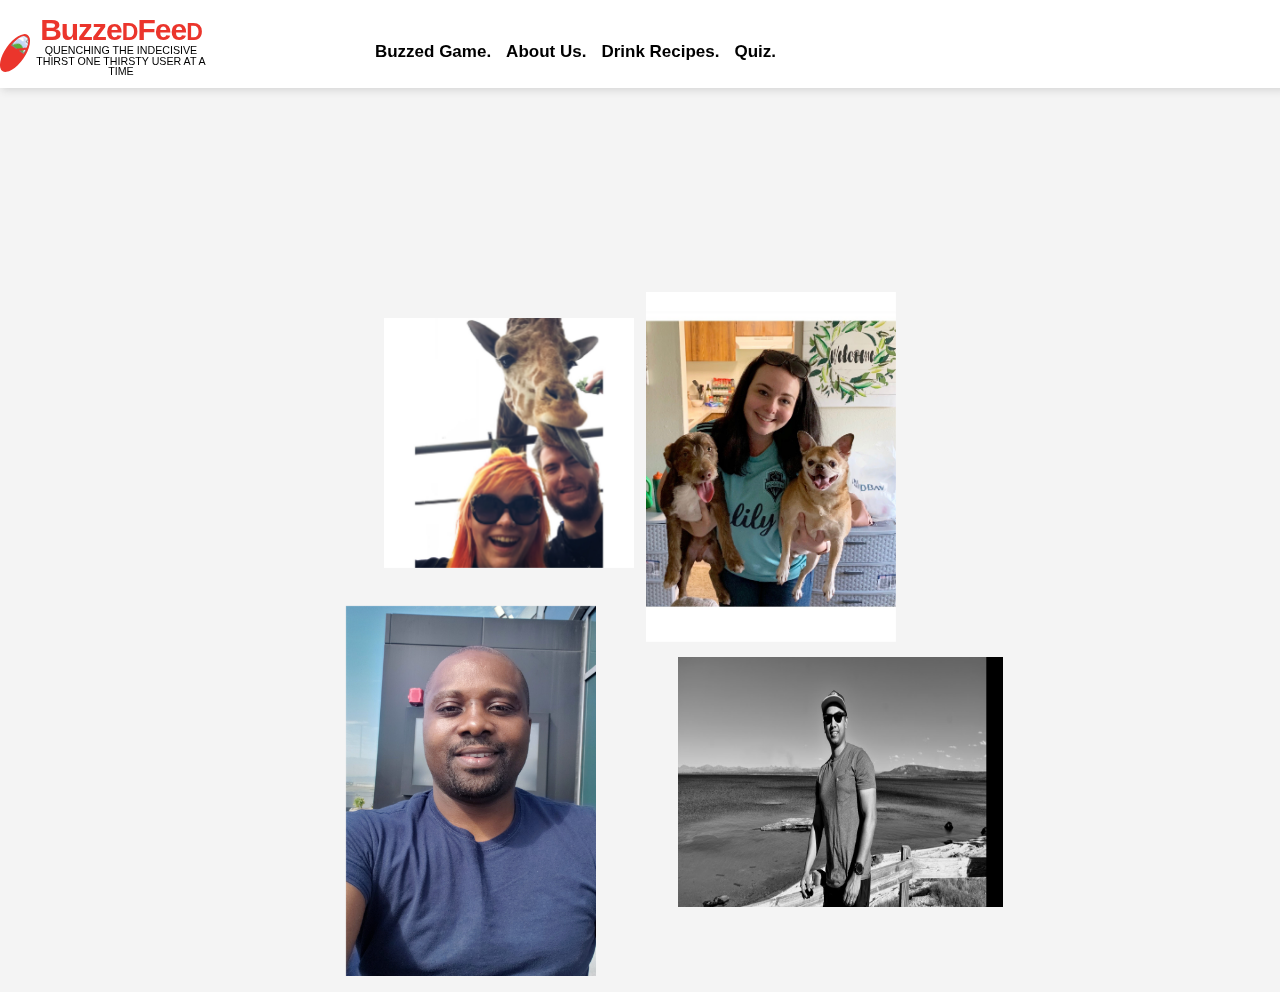
==== about-us.html @ 12dd602b "worked on game css and js, about-us html and css" ====
<!DOCTYPE html>
<html lang="en">
<head>
  <meta charset="UTF-8">
  <meta name="viewport" content="width=device-width, initial-scale=1.0">
  <meta http-equiv="X-UA-Compatible" content="ie=edge">
  <link href="css/reset.css" type="text/css" rel="stylesheet" />
  <link href="css/style.css" type="text/css" rel="stylesheet" /> 
  <link href="css/about-us.css" type="text/css" rel="stylesheet" />
  <title>About Us! The Longshot Tornadoes</title>
  <link rel="icon" href="http://assets.stickpng.com/thumbs/580b57fbd9996e24bc43c093.png" type="image/gif" sizes="16x16">
</head>
<body>

        <header>
            <a href="presentation.html"><img class="circle-logo" src="http://assets.stickpng.com/thumbs/580b57fbd9996e24bc43c093.png"></a>
            <section class="logo-wrap">
              <h1 class="logo">Buzze<span class="d">d</span>Fee<span class="d">d</span></h1>
              <h3 class="motto">Quenching the indecisive thirst one thirsty user at a time</h3>
            </section>
          <nav>
            <ul>
              <li id="quiz"><a href="index.html">Quiz.</a></li>
              <li id="recipes"><a href="recipe.html">Drink Recipes.</a></li>
              <li id="aboutus"><a href="about-us.html">About Us.</a></li>
              <li id = "buzzedgame"><a href="game.html">Buzzed Game.</a></li>
            </ul>
          </nav>
        </header>
        <main>



<!-- div 1 -->
<div class="first-card">
    <!-- div 2 -->
    <div class="card-inner-first" id="card-inner-first">
        <!-- DIV 3 -->
        <div class="card-back-first" id="card-back-first">
          <p>After working in the world of action sports for 14 years, running stores, planning national events, managing projects, analyzing sales & behavior - I have made the move to coding. Before Code Fellows, I was completely self-taught, mostly using SQL and Excel, and quickly learned that I had a lot of gaps in my knowledge, I am excited to learn more in this ever growing & ever changing industry. I'm a dog mom, wine aficionado, an artist, and lover of all things sparkely. </p>
        </div>
        <!-- DIV 4 -->
        <div class="card-front-first" id="aboutus-container">
            <img id="sian" src="img/sian.jpg" alt="Sian & Nick with Stanley the giraffe" title="Sian, Nick, & Stanley" />
          </div>
        </div>
      </div>




<!-- div 1 -->
<div class="second-card">
    <!-- div 2 -->
    <div class="card-inner-second" id="card-inner-second">
        <!-- DIV 3 -->
        <div class="card-back-second" id="card-back-second">
          <p>Hello, my name is Bree Long and I am a software developer! I have over 10 years in the financial institution industry, and my role for the past 3 years is a project manager/systems analyst. My background has lead me to pursue coding because my part of my job is to be a subject matter expert in the enterprise-wide systems, and knowing the code behind the experience is the only missing piece to the puzzle. Once my puzzle is completed, I want to move on to building things myself, and put that skill towards helping charities and non-profits have a greater digital footprint. I currently volunteer at an animal rescue in Puyallup and would love to help develop their site to make it easier to adopt!
          </p>
        </div>
        <!-- DIV 4 -->
        <div class="card-front-second" id="aboutus-container">
            <img id="bree" src="img/bree.jpg" alt="Bree holding her two doggies" title="Bree, Leon, and Ronan" />
          </div>
        </div>
      </div>



<!-- div 1 -->
<div class="third-card">
  <!-- div 2 -->
  <div class="card-inner-third" id="card-inner-third">
    <!-- DIV 3 -->
        <div class="card-back-third" id="card-back-third">
          <p>I am James. I am in engineering field, where I deal with maintenance, servicing and installing machines on daily basis. I have always been amazed by how computers work, I knew that it was through software applications, but I kept asking myself how or from what softwares were made. Coming to Code Fellows was a gate to getting answers to all I have been asking: How softwares are written, and I have already started developing some! And Yes, I am still very excited to go on and learn more!</p>
        </div>    
        
        <!-- DIV 4 -->
        <div class="card-front-third" id="aboutus-container">
          <img id="james" src="img/James.jpg" alt="" title="" />
        </div>
      </div>
    </div> 

    
    <!-- div 1 -->
    <div class="fourth-card">
        <!-- div 2 -->
        <div class="card-inner-fourth" id="card-inner-fourth">
            <!-- DIV 3 -->
            <div class="card-back-fourth" id="card-back-fourth">
                <p>I am Shubham Majumdar and I am a Test Automation Engineer at Holland America.I got my MS degree in Electrical and Electronics Engineering from CSULA in Fall 2011.I have been working in IT as a Test Engineer for over 6 years and am passionate about technology.I am really humbled to be a student at Code Fellows and hope to gain enough knowledge and experience to have a smooth transition into becoming backend developer. </p>
            </div>
            <!-- DIV 4 -->
            <div class="card-front-fourth" id="aboutus-container">
                <img id="shubham" src="img/Shubham.png" alt="Shubham infront of a lake" title="Shubham" />
              </div>
            </div>
          </div>
    </main>
</body>
</html>
---- css/style.css ----
/* The style.css file acts as global header & background styling for each page. Ensure the style.css file is linked to each page (About us, Drink Recipes. & Quiz), under the reset.css but before that page's individual .css file  */
body{
    font-family: 'Gill Sans', 'Gill Sans MT', Calibri, 'Trebuchet MS', sans-serif;
}
html, main, footer {
    background: rgb(244, 244, 244);
    margin-top: 50px;
}
header{
    display: inline-block;
    padding-top: 15px;
    padding-bottom: 10px;
    padding-left: 5px;
    width: 100%;
    background: white;
    box-shadow: 2px 2px 8px lightgrey;;
    position: fixed;
    top:0;
    z-index: 999;
}
.logo {
    color: rgb(235, 53, 44);
    font-size: 30px;
    font-weight: 650;
    letter-spacing: -1px;;
    text-align: center
}
span.d{
    font-size: 23px;
    font-weight: 720;
    text-transform: uppercase;
}
.circle-logo {
    height: 40px;
    background-color: rgb(235, 53, 44);
    border-radius: 50%;
    filter: contrast(1);
    transform: rotate(35deg);
    padding: 2px;
}
.circle-logo:hover {
    transition: all 2s ease-in-out;
    transform: rotate(360deg);
    transform-style: preserve-3d;
}
.motto {
    font-size: 8pt;
    width: 183px;
    overflow-wrap: normal;
    text-transform: uppercase;
    text-align: center;
}
header img, .logo-wrap{
    display: inline-block;
}
nav ul li {
    display: inline-block;
    font-size: 17px;
    float: right;
    margin-left: 15px;
    font-weight: 600;
    text-align: right;
    max-width:200px;
    overflow: hidden;
}
header nav {
    display: inline-block;
    padding: 15px;
    margin-left: 10%;
}
nav ul li a:link {
    color: rgb(0, 0, 0);
    text-decoration: none;
  }
nav ul li a:visited {
    color: rgb(0, 0, 0);
  }
nav ul li a:hover {
    color: rgb(26, 105, 235);
    text-decoration: none;
  }
---- css/about-us.css ----
/* #aboutus-container {
  border: 4px solid rgb(235, 53, 44);
  border-radius: 10px;
  min-height: 725px;
  width: 90%;
  height: 90%;
  margin: auto;
  padding: 1em;
  text-align: center;
}
main img {
  height: 10%;
  border: 4px solid rgb(213, 161, 20);
  margin: 1em;
  padding: 1em;
  float: left;
}
#bree {
  width: 20%;
  height: auto;
}
#james {
  width: 20%;
  height: auto;
}
p {
  border: 2px solid black;
  margin: 1em;
  padding: 1em;
  width: 250px;
  float: left;
  margin-bottom: 10px;
} */

#sian{
  width: 250px;
  height: 250px;
}
/* card outside DIV 1*/
.first-card {
  background-color: transparent;
  width: 250px;
  height: 250px;
  perspective: 1000px; 
  margin-top: 17%;
}  
/* 2nd div DIV 2*/
.card-inner-first {
  position: relative;
  width: 250px;
  height: 250px;
  text-align: left;
  transition:  0.8s;
  transform-style: preserve-3d;
}
/* outside inner DIV 1 & DIV 2*/
.first-card:hover .card-inner-first {
  transform: rotateY(180deg);
}    
/* front & back DIV 4 & DIV 3 */
.card-front-first, .card-back-first {
  position: absolute;
  width: 250px;
  height: 225px;
  backface-visibility: hidden;
}
/* card front DIV 4 */
.card-front-first {
  background: lightblue;
  color: black;
}
/* card back DIV 3*/
.card-back-first {
  background-color: black;
  color: white;
  transform: rotateY(180deg);
  margin-top: 5%;
}


#bree{
  width: 250px;
  height: 350px;
}
/* card outside DIV 1*/
.second-card {
  background-color: transparent;
  width: 250px;
  height: 250px;
  perspective: 1000px; 
  margin-top: 15%;
}  
/* 2nd div DIV 2*/
.card-inner-second {
  position: relative;
  width: 250px;
  height: 250px;
  text-align: left;
  transition:  0.8s;
  transform-style: preserve-3d;
}
/* outside inner DIV 1 & DIV 2*/
.second-card:hover .card-inner-second {
  transform: rotateY(180deg);
}    
/* front & back DIV 4 & DIV 3 */
.card-front-second, .card-back-second {
  position: absolute;
  width: 250px;
  height: 325px;
  backface-visibility: hidden;
}
/* card front DIV 4 */
.card-front-second {
  background: lightblue;
  color: black;
}
/* card back DIV 3*/
.card-back-second {
  background-color: black;
  color: white;
  transform: rotateY(180deg);
  margin-top: 5%;
}





#shubham{
  width: 325px;
  height: 250px;
}
/* card outside DIV 1*/
.third-card {
  background-color: transparent;
  width: 325px;
  height: 250px;
  perspective: 1000px; 
  margin-top: 3%;
}  
/* 2nd div DIV 2*/
.card-inner-third {
  position: relative;
  width: 325px;
  height: 250px;
  text-align: left;
  transition:  0.8s;
  transform-style: preserve-3d;
}
/* outside inner DIV 1 & DIV 2*/
.third-card:hover .card-inner-third {
  transform: rotateY(180deg);
}    
/* front & back DIV 4 & DIV 3 */
.card-front-third, .card-back-third {
  position: absolute;
  width: 250px;
  height: 370px;
  backface-visibility: hidden;
}
/* card front DIV 4 */
.card-front-third {
  background: transparent;
  color: black;
}
/* card back DIV 3*/
.card-back-third {
  background-color: black;
  color: white;
  transform: rotateY(180deg);
  margin-top: 5%;
}





#james{
  width: 250px;
  height: 370px;
}
/* card outside DIV 1*/
.fourth-card {
  background-color: transparent;
  width: 250px;
  height: 250px;
  perspective: 1000px; 
  margin-top: 7%;
}  
/* 2nd div DIV 2*/
.card-inner-fourth {
  position: relative;
  width: 250px;
  height: 250px;
  text-align: left;
  transition:  0.8s;
  transform-style: preserve-3d;
}
/* outside inner DIV 1 & DIV 2*/
.fourth-card:hover .card-inner-fourth {
  transform: rotateY(180deg);
}    
/* front & back DIV 4 & DIV 3 */
.card-front-fourth, .card-back-fourth {
  position: absolute;
  width: 325px;
  height: 225px;
  backface-visibility: hidden;
}
/* card front DIV 4 */
.card-front-fourth {
  background: transparent;
  color: black;
}
/* card back DIV 3*/
.card-back-fourth {
  background-color: black;
  color: white;
  transform: rotateY(180deg);
  margin-top: 5%;
}


.first-card, .second-card{
  display: inline-block;
}
.third-card, .fourth-card{
  display: inline-block;
} 

.first-card{
  float: left;
  margin-left: 30%;
}
.second-card{
  float: right;
  margin-right: 30%;
}
.third-card {
  float: left;
  margin-left: 27%;
}
  .fourth-card{
    float: right;
    margin-right: 27.5%; 
  }
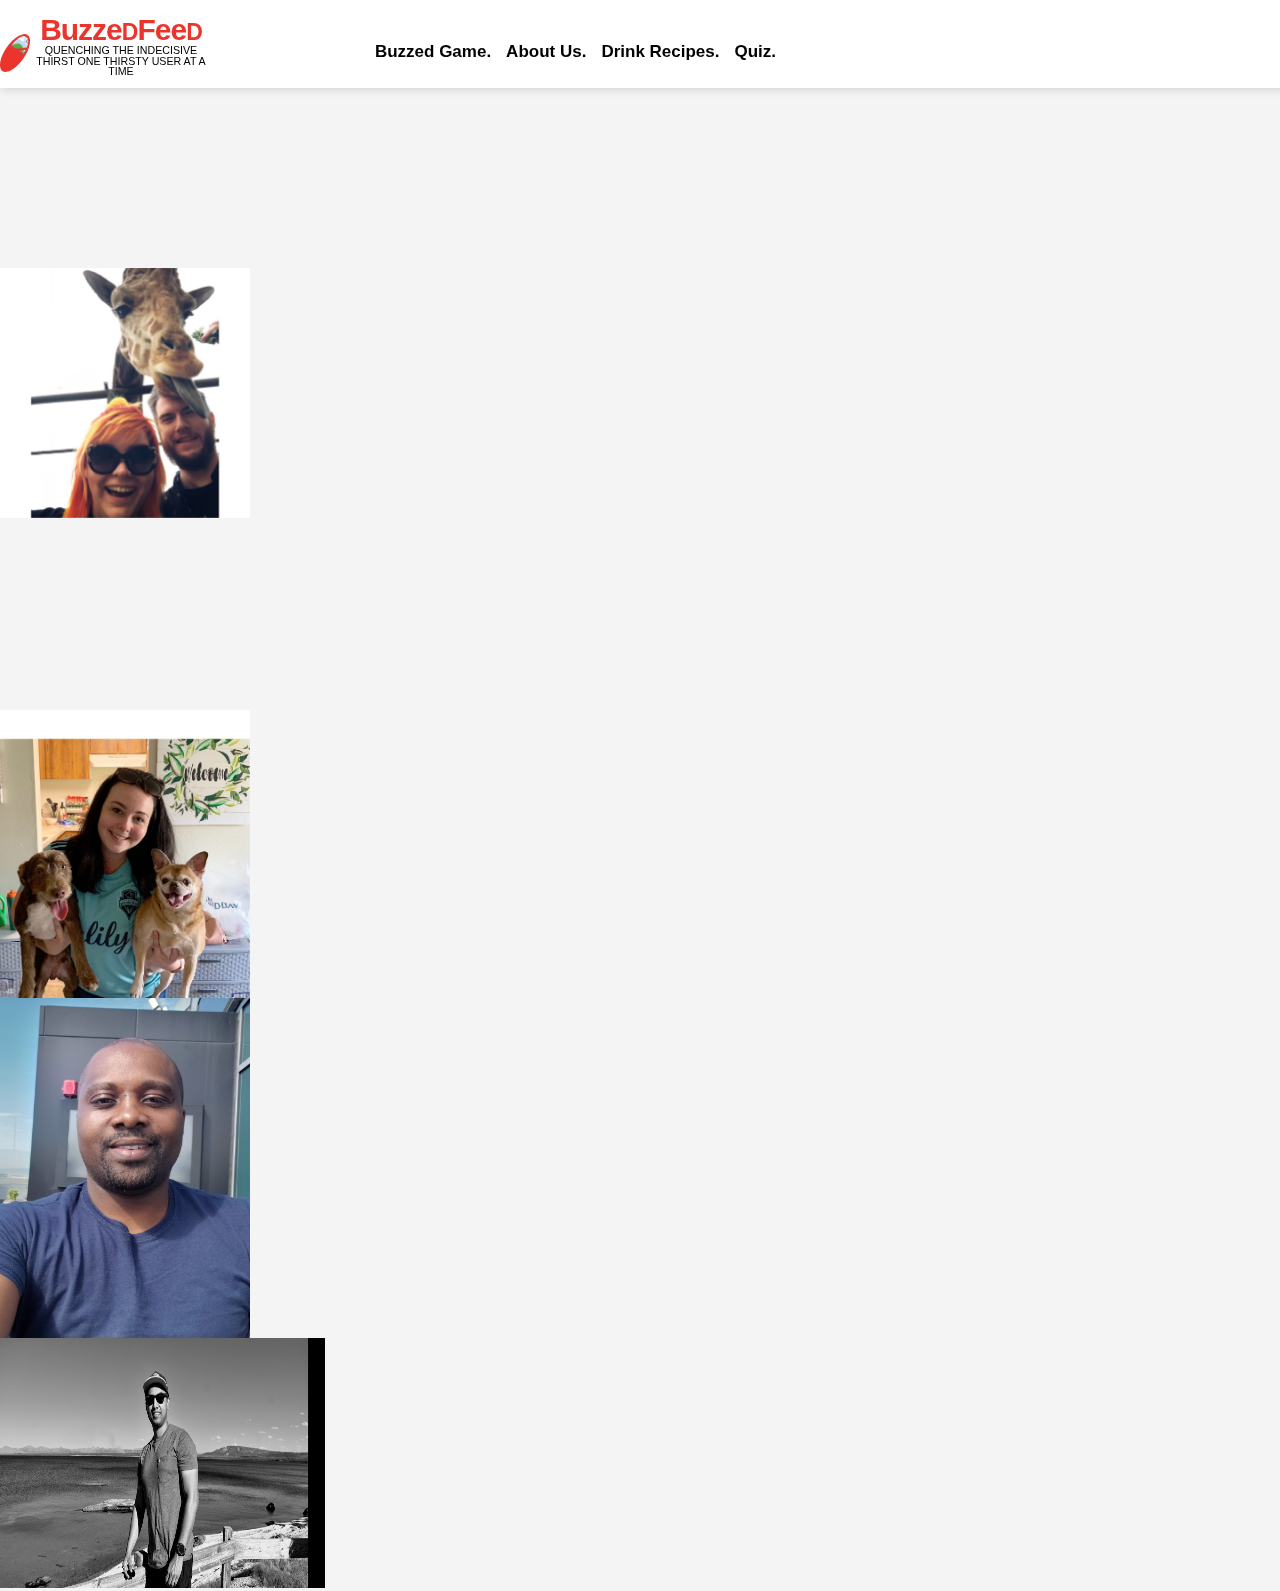
==== commit 3736b207: "verbiage updated on James' about-us bio" ====
--- a/about-us.html
+++ b/about-us.html
@@ -28,9 +28,7 @@
           </nav>
         </header>
         <main>
-
-
-
+<div class="img_container">
 <!-- div 1 -->
 <div class="first-card">
     <!-- div 2 -->
@@ -64,8 +62,6 @@
           </div>
         </div>
       </div>
-
-
 
 <!-- div 1 -->
 <div class="third-card">
--- a/css/about-us.css
+++ b/css/about-us.css
@@ -31,7 +31,11 @@
   float: left;
   margin-bottom: 10px;
 } */
-
+.img-container{
+  width: 700px;
+  height: 960px;
+  background: lightcoral;
+}
 #sian{
   width: 250px;
   height: 250px;
@@ -222,7 +226,7 @@
 }
 
 
-.first-card, .second-card{
+/* .first-card, .second-card{
   display: inline-block;
 }
 .third-card, .fourth-card{
@@ -244,4 +248,4 @@
   .fourth-card{
     float: right;
     margin-right: 27.5%; 
-  }+  } */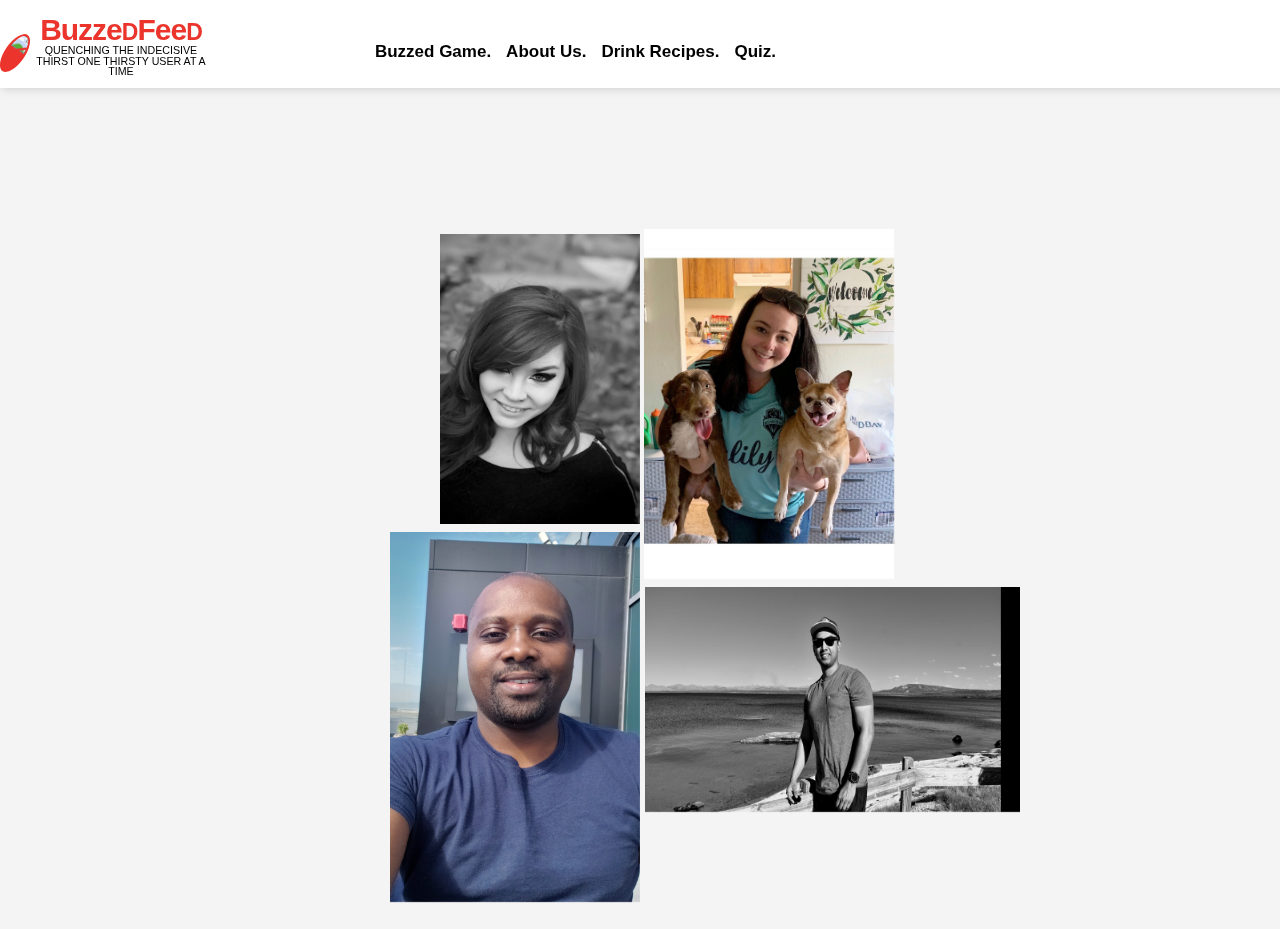
==== commit 7f219e35: "updated styling on About us page" ====
--- a/about-us.html
+++ b/about-us.html
@@ -28,7 +28,7 @@
           </nav>
         </header>
         <main>
-<div class="img_container">
+<div class="img-container">
 <!-- div 1 -->
 <div class="first-card">
     <!-- div 2 -->
--- a/css/style.css
+++ b/css/style.css
@@ -43,6 +43,7 @@
     transform: rotate(360deg);
     transform-style: preserve-3d;
 }
+
 .motto {
     font-size: 8pt;
     width: 183px;
--- a/css/about-us.css
+++ b/css/about-us.css
@@ -1,54 +1,22 @@
-/* #aboutus-container {
-  border: 4px solid rgb(235, 53, 44);
-  border-radius: 10px;
-  min-height: 725px;
-  width: 90%;
-  height: 90%;
-  margin: auto;
-  padding: 1em;
-  text-align: center;
-}
-main img {
-  height: 10%;
-  border: 4px solid rgb(213, 161, 20);
-  margin: 1em;
-  padding: 1em;
-  float: left;
-}
-#bree {
-  width: 20%;
-  height: auto;
-}
-#james {
-  width: 20%;
-  height: auto;
-}
-p {
-  border: 2px solid black;
-  margin: 1em;
-  padding: 1em;
-  width: 250px;
-  float: left;
-  margin-bottom: 10px;
-} */
+
 .img-container{
   width: 700px;
-  height: 960px;
-  background: lightcoral;
+  height: 700px;
+  margin-right: auto;
+  margin-left: auto;
+  margin-top:14%;
 }
 #sian{
-  width: 250px;
-  height: 250px;
-}
-/* card outside DIV 1*/
+  width: 200px;
+  height: 290px;
+}
 .first-card {
   background-color: transparent;
   width: 250px;
   height: 250px;
   perspective: 1000px; 
-  margin-top: 17%;
-}  
-/* 2nd div DIV 2*/
+  z-index: 999999;
+}  
 .card-inner-first {
   position: relative;
   width: 250px;
@@ -56,135 +24,157 @@
   text-align: left;
   transition:  0.8s;
   transform-style: preserve-3d;
-}
-/* outside inner DIV 1 & DIV 2*/
+  z-index: 999999;
+}
 .first-card:hover .card-inner-first {
-  transform: rotateY(180deg);
-}    
-/* front & back DIV 4 & DIV 3 */
+  transform: rotateX(180deg);
+  margin-top: -15%;
+  margin-left: -25%;
+  z-index: 999999;
+}    
 .card-front-first, .card-back-first {
   position: absolute;
   width: 250px;
   height: 225px;
   backface-visibility: hidden;
-}
-/* card front DIV 4 */
+  z-index: 999999;
+}
 .card-front-first {
-  background: lightblue;
-  color: black;
-}
-/* card back DIV 3*/
+  margin-top: 5px;
+  margin-left: 50px;
+  color: black;
+  z-index: 999999;
+}
 .card-back-first {
   background-color: black;
-  color: white;
-  transform: rotateY(180deg);
-  margin-top: 5%;
-}
-
-
+  transform: scale(1.25);
+  color: black;
+  transform: rotateX(180deg);
+  z-index: 999999;
+}
+.card-back-first p{
+  background-color: rgb(255, 255, 255);
+  border: 2px solid black;
+  transition: transform .4s;
+  z-index: 999;
+  padding: 2%;
+}
+.card-back-first p:hover {
+  transform: scale(1.5);
+  z-index: 999999;
+}
 #bree{
   width: 250px;
   height: 350px;
-}
-/* card outside DIV 1*/
+  z-index: 999999;
+}
 .second-card {
   background-color: transparent;
   width: 250px;
   height: 250px;
   perspective: 1000px; 
-  margin-top: 15%;
-}  
-/* 2nd div DIV 2*/
+}  
 .card-inner-second {
   position: relative;
-  width: 250px;
-  height: 250px;
-  text-align: left;
-  transition:  0.8s;
-  transform-style: preserve-3d;
-}
-/* outside inner DIV 1 & DIV 2*/
+  width: 300px;
+  height: 250px;
+  text-align: left;
+  transition:  0.8s;
+  transform-style: preserve-3d;
+}
 .second-card:hover .card-inner-second {
-  transform: rotateY(180deg);
-}    
-/* front & back DIV 4 & DIV 3 */
+  transform: rotateX(180deg);
+  margin-top: 100px;
+  margin-left: 92px;
+  z-index: 999999999;
+}    
 .card-front-second, .card-back-second {
   position: absolute;
-  width: 250px;
+  width: 350px;
   height: 325px;
-  backface-visibility: hidden;
-}
-/* card front DIV 4 */
+  margin-bottom: 300px;
+  backface-visibility: hidden;
+}
 .card-front-second {
-  background: lightblue;
-  color: black;
-}
-/* card back DIV 3*/
+  color: black;
+}
 .card-back-second {
-  background-color: black;
-  color: white;
-  transform: rotateY(180deg);
-  margin-top: 5%;
-}
-
-
-
-
-
+  background-color: transparent;
+  color: black;
+  transform: scale(1.25);
+  z-index: 10000;
+  transform: rotateX(180deg);
+}
+.card-back-second p{
+  background-color: rgb(255, 255, 255);
+  border: 2px solid black;
+  transition: transform .4s;
+  z-index: 999;
+  padding: 2%;
+}
+.card-back-second p:hover {
+  transform: scale(1.5);
+}
 #shubham{
+  width: 375px;
+  height: 225px;
+  z-index: 999;
+}
+.third-card {
+  background-color: transparent;
   width: 325px;
   height: 250px;
-}
-/* card outside DIV 1*/
-.third-card {
-  background-color: transparent;
+  perspective: 1000px; 
+  z-index: 999;
+}  
+.card-inner-third {
+  position: relative;
   width: 325px;
   height: 250px;
-  perspective: 1000px; 
-  margin-top: 3%;
-}  
-/* 2nd div DIV 2*/
-.card-inner-third {
-  position: relative;
-  width: 325px;
-  height: 250px;
-  text-align: left;
-  transition:  0.8s;
-  transform-style: preserve-3d;
-}
-/* outside inner DIV 1 & DIV 2*/
+  text-align: left;
+  transition:  0.8s;
+  transform-style: preserve-3d;
+  z-index: 999;
+}
 .third-card:hover .card-inner-third {
-  transform: rotateY(180deg);
-}    
-/* front & back DIV 4 & DIV 3 */
+  transform: rotateX(180deg);
+  z-index: 999;
+  margin-left: -66px;
+  margin-top:10px;
+}    
 .card-front-third, .card-back-third {
   position: absolute;
   width: 250px;
-  height: 370px;
-  backface-visibility: hidden;
-}
-/* card front DIV 4 */
+  height: 300px;
+  backface-visibility: hidden;
+  z-index: 999;
+}
 .card-front-third {
   background: transparent;
   color: black;
-}
-/* card back DIV 3*/
+  z-index: 999;
+}
 .card-back-third {
-  background-color: black;
-  color: white;
-  transform: rotateY(180deg);
-  margin-top: 5%;
-}
-
-
-
-
-
+  background-color: transparent;
+  transform: scale(1.25);
+  color: black;
+  transform: rotateX(180deg);
+  margin-top:-30%;
+}
+.card-back-third p{
+  background-color: rgb(255, 255, 255);
+  border: 2px solid black;
+  transition: transform .4s;
+  z-index: 999;
+  padding: 2%;
+}
+.card-back-third p:hover {
+  transform: scale(1.5);
+}
 #james{
   width: 250px;
   height: 370px;
 }
-/* card outside DIV 1*/
 .fourth-card {
   background-color: transparent;
   width: 250px;
@@ -192,7 +182,6 @@
   perspective: 1000px; 
   margin-top: 7%;
 }  
-/* 2nd div DIV 2*/
 .card-inner-fourth {
   position: relative;
   width: 250px;
@@ -201,51 +190,50 @@
   transition:  0.8s;
   transform-style: preserve-3d;
 }
-/* outside inner DIV 1 & DIV 2*/
 .fourth-card:hover .card-inner-fourth {
-  transform: rotateY(180deg);
-}    
-/* front & back DIV 4 & DIV 3 */
+  transform: rotateX(180deg);
+  margin-left: 80px;
+  z-index: 999999;
+}    
 .card-front-fourth, .card-back-fourth {
   position: absolute;
   width: 325px;
   height: 225px;
   backface-visibility: hidden;
 }
-/* card front DIV 4 */
 .card-front-fourth {
   background: transparent;
   color: black;
 }
-/* card back DIV 3*/
 .card-back-fourth {
-  background-color: black;
-  color: white;
-  transform: rotateY(180deg);
-  margin-top: 5%;
-}
-
-
-/* .first-card, .second-card{
+  background-color: transparent;
+  transform: scale(1.25);
+  color: black;
+  transform: rotateX(180deg);
+  margin-top:-10%;
+}
+.card-back-fourth p{
+  background-color: rgb(255, 255, 255);
+  border: 2px solid black;
+  transition: transform .4s;
+  z-index: 999;
+  padding: 2%;
+}
+.card-back-fourth p:hover {
+  transform: scale(1.5);
+}
+.first-card, .second-card{
   display: inline-block;
 }
 .third-card, .fourth-card{
   display: inline-block;
-} 
-
-.first-card{
-  float: left;
-  margin-left: 30%;
-}
-.second-card{
-  float: right;
-  margin-right: 30%;
-}
-.third-card {
-  float: left;
-  margin-left: 27%;
-}
-  .fourth-card{
-    float: right;
-    margin-right: 27.5%; 
-  } */+  margin-top: 50px; 
+}
+.first-card, .third-card{
+  margin-right: auto;
+  margin-left: 100px;
+}
+.fourth-card{
+    margin-bottom:-55px; 
+    margin-left: -74px;
+} 